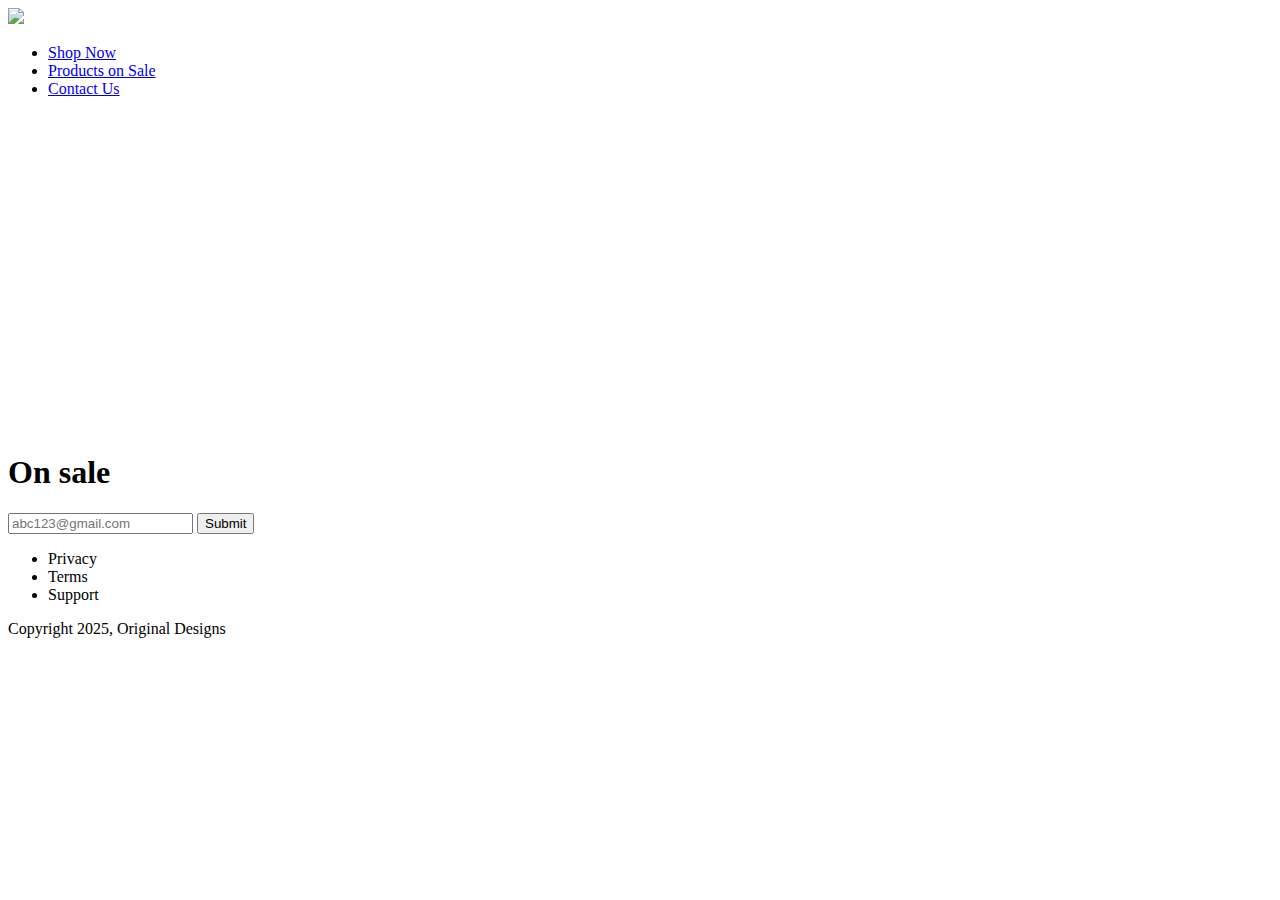
==== Product landing page/index.html @ 4b2260cc "Product Landing Page" ====
<!DOCTYPE html>

<html lang="en">
<head>
  <meta charset="utf-8">
  <meta name="viewport" content="width=device-width, initial-scale=1.0">
  <link rel="stylesheets" href="styles.css">
  <title>Product Landing Page</title>

  <!--Coded by XDr
  Technoob-->

</head>

<header id="header">
  
<img id="header-img" src="https://static.vecteezy.com/system/resources/thumbnails/008/976/210/small/clothing-store-logo-design-with-hanger-illustration-vector.jpg"></img>

<nav id="nav-bar">
  <ul>
    <li><a class="nav-link" href="#shop">Shop Now</a></li>
    <li><a class="nav-link" href="#products">Products on Sale</a></li>
    <li><a class="nav-link" href="#contact">Contact Us</a></li>
  </ul>
</nav>

</header>


<body>
  <div id="shop">  

    <iframe id="video" width="560" height="315" src="https://www.youtube.com/embed/EzaGEx80dJQ?si=OSntvlxRBLHsEuob?autoplay=1&mute=1" title="YouTube video player" frameborder="0" allow="accelerometer; autoplay; clipboard-write; encrypted-media; gyroscope; picture-in-picture; web-share" referrerpolicy="strict-origin-when-cross-origin" allowfullscreen></iframe>



  </div>

  <div id="products">
    <h1>On sale<h1>
    
  </div>

  <div id="contact">
    <form id="form" action="https://www.freecodecamp.com/email-submit">
      <!--add additional inputs-->
      <input id="email" placeholder="abc123@gmail.com" type="email" name="email"></input>
      <input id="submit" type="submit"></input>
          
  

      

    </form>
  </div>


</body>

<footer>
  <ul>
    <li>Privacy</li>
    <li>Terms</li>
    <li>Support</li>
  </ul>
  <p>Copyright 2025, Original Designs</p>
</footer>

  </html>
---- Product landing page/styles.css ----
*{
    background-color: black;
    color: white
}

li{
    list-style: none;
}

.header{
    display:;
    justify-content:;
    color: #b77f3a

}
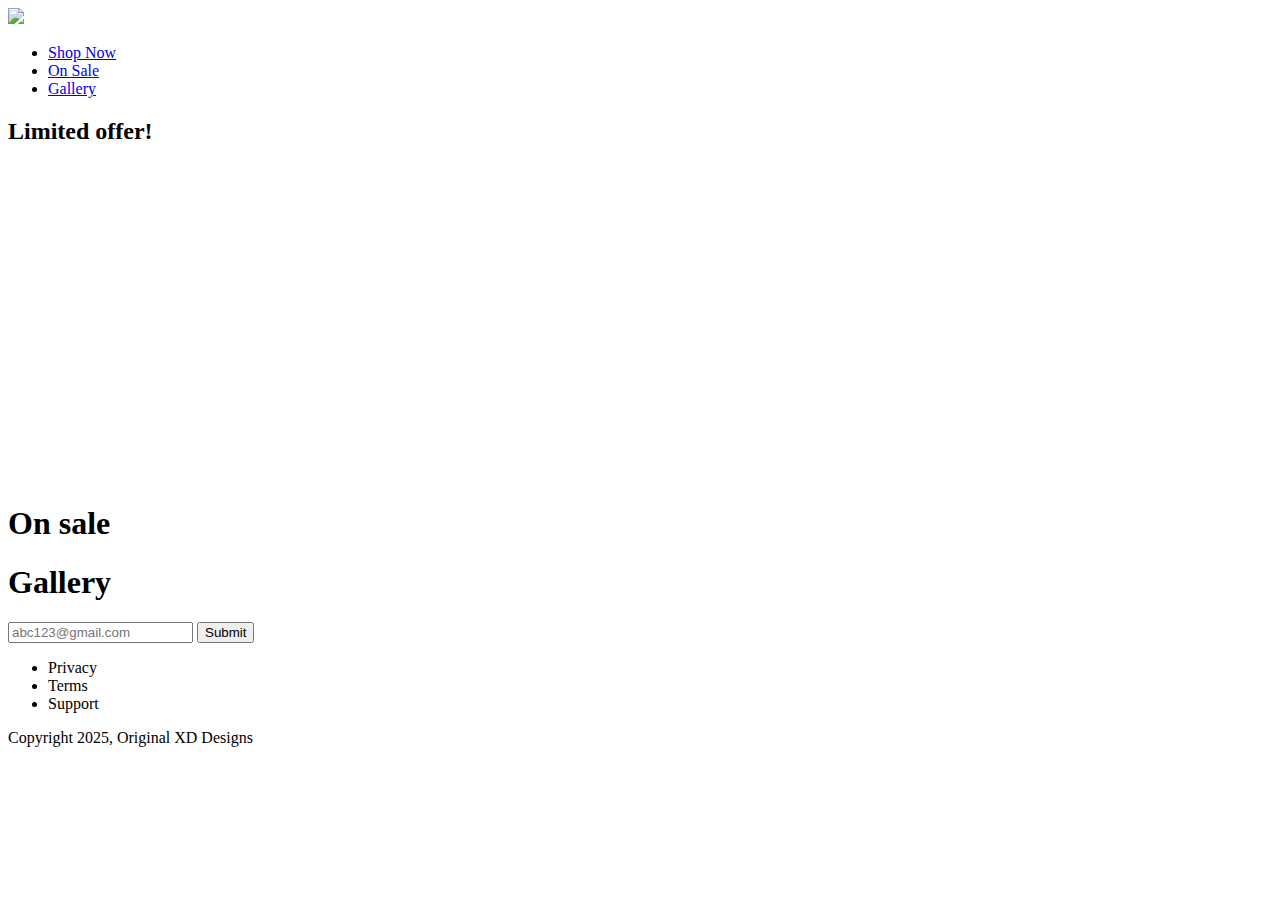
==== commit ca0d5630: "Update index.html" ====
--- a/Product landing page/index.html
+++ b/Product landing page/index.html
@@ -19,8 +19,8 @@
 <nav id="nav-bar">
   <ul>
     <li><a class="nav-link" href="#shop">Shop Now</a></li>
-    <li><a class="nav-link" href="#products">Products on Sale</a></li>
-    <li><a class="nav-link" href="#contact">Contact Us</a></li>
+    <li><a class="nav-link" href="#sale">On Sale</a></li>
+    <li><a class="nav-link" href="#gallery">Gallery</a></li>
   </ul>
 </nav>
 
@@ -28,31 +28,44 @@
 
 
 <body>
-  <div id="shop">  
+  <div id="shop">
+    <div class="box1">
+      <h2>Limited offer!</h2> 
+    </div> 
+    
+    <div>  
 
-    <iframe id="video" width="560" height="315" src="https://www.youtube.com/embed/EzaGEx80dJQ?si=OSntvlxRBLHsEuob?autoplay=1&mute=1" title="YouTube video player" frameborder="0" allow="accelerometer; autoplay; clipboard-write; encrypted-media; gyroscope; picture-in-picture; web-share" referrerpolicy="strict-origin-when-cross-origin" allowfullscreen></iframe>
+    <iframe class="box2" id="video" width="560" height="315" src="https://www.youtube.com/embed/EzaGEx80dJQ?si=OSntvlxRBLHsEuob?autoplay=1&mute=1" title="YouTube video player" frameborder="0" allow="accelerometer; autoplay; clipboard-write; encrypted-media; gyroscope; picture-in-picture; web-share" referrerpolicy="strict-origin-when-cross-origin" allowfullscreen></iframe>
 
 
 
   </div>
+ </div>
 
-  <div id="products">
+  <div id="sale">
     <h1>On sale<h1>
     
   </div>
 
+  <div id="gallery">
+    
+    <h1>Gallery</h1>
+    
+  </div>
+
   <div id="contact">
+
     <form id="form" action="https://www.freecodecamp.com/email-submit">
       <!--add additional inputs-->
       <input id="email" placeholder="abc123@gmail.com" type="email" name="email"></input>
       <input id="submit" type="submit"></input>
           
-  
+  </div>
 
       
 
     </form>
-  </div>
+  
 
 
 </body>
@@ -63,7 +76,7 @@
     <li>Terms</li>
     <li>Support</li>
   </ul>
-  <p>Copyright 2025, Original Designs</p>
+  <p>Copyright 2025, Original XD Designs</p>
 </footer>
 
-  </html>+  </html>
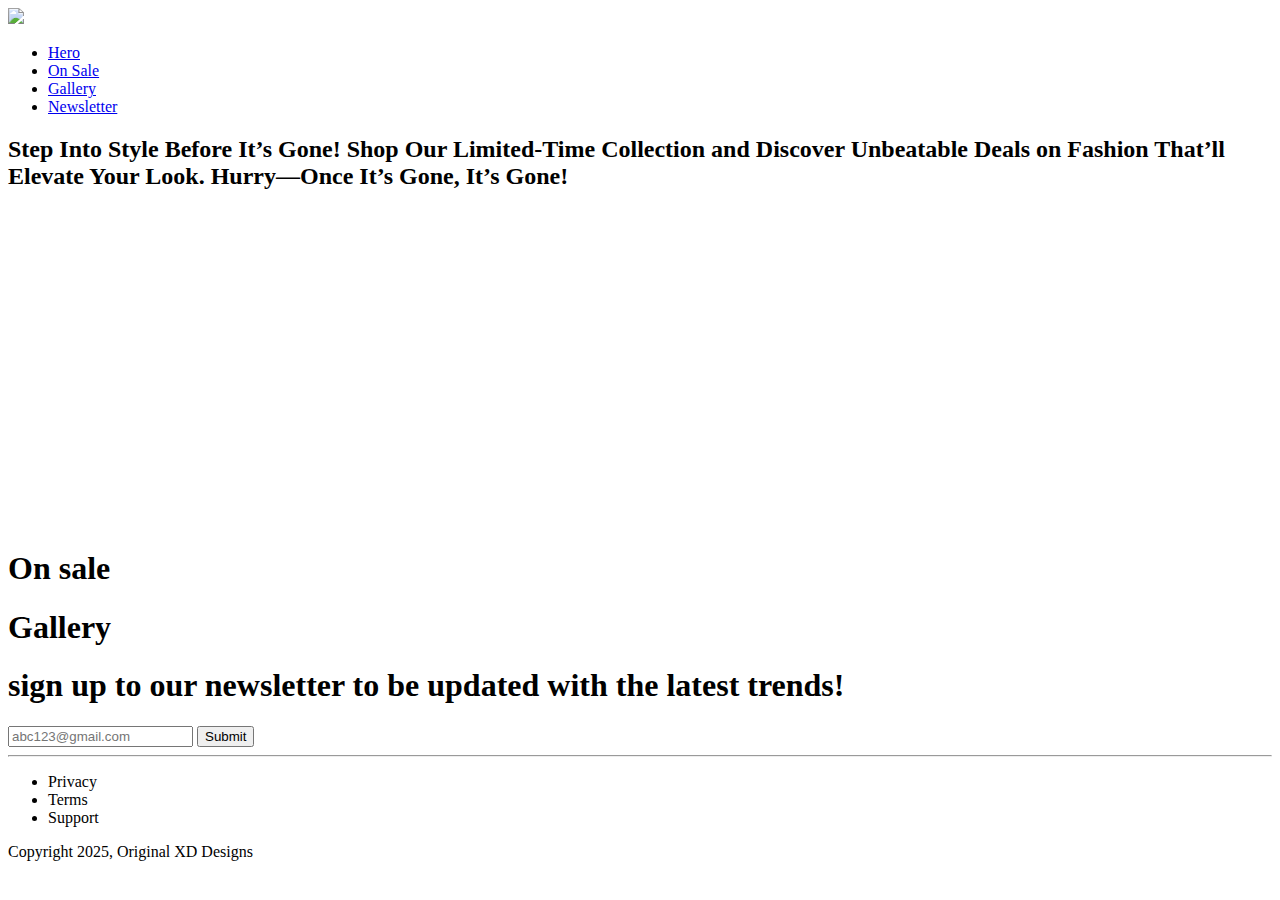
==== commit 75578175: "Update index.html" ====
--- a/Product landing page/index.html
+++ b/Product landing page/index.html
@@ -9,18 +9,20 @@
 
   <!--Coded by XDr
   Technoob-->
+  
 
 </head>
 
-<header id="header">
+<header id="header" class="flex-container">
   
 <img id="header-img" src="https://static.vecteezy.com/system/resources/thumbnails/008/976/210/small/clothing-store-logo-design-with-hanger-illustration-vector.jpg"></img>
 
 <nav id="nav-bar">
   <ul>
-    <li><a class="nav-link" href="#shop">Shop Now</a></li>
+    <li><a class="nav-link" href="#hero">Hero</a></li>
     <li><a class="nav-link" href="#sale">On Sale</a></li>
     <li><a class="nav-link" href="#gallery">Gallery</a></li>
+    <li><a class="nav-link" href="#newsletter">Newsletter</a></li>
   </ul>
 </nav>
 
@@ -28,14 +30,15 @@
 
 
 <body>
-  <div id="shop">
+  <div id="hero" class="flex-container">
+    
     <div class="box1">
-      <h2>Limited offer!</h2> 
+      <h2>Step Into Style Before It’s Gone! Shop Our<span id="limited"> Limited-Time Collection</span> and Discover Unbeatable Deals on Fashion That’ll Elevate Your Look. Hurry—<span id="fomo">Once It’s Gone, It’s Gone!</span></h2> 
     </div> 
-    
-    <div>  
 
-    <iframe class="box2" id="video" width="560" height="315" src="https://www.youtube.com/embed/EzaGEx80dJQ?si=OSntvlxRBLHsEuob?autoplay=1&mute=1" title="YouTube video player" frameborder="0" allow="accelerometer; autoplay; clipboard-write; encrypted-media; gyroscope; picture-in-picture; web-share" referrerpolicy="strict-origin-when-cross-origin" allowfullscreen></iframe>
+    <div class="box2">  
+
+    <iframe id="video" width="560" height="315" src="https://www.youtube.com/embed/EzaGEx80dJQ?si=OSntvlxRBLHsEuob" title="YouTube video player" frameborder="0" allow="accelerometer; autoplay; clipboard-write; encrypted-media; gyroscope; picture-in-picture; web-share" referrerpolicy="strict-origin-when-cross-origin" allowfullscreen></iframe>
 
 
 
@@ -53,29 +56,31 @@
     
   </div>
 
-  <div id="contact">
+  <div id="newsletter">
+    <div>
+      <h1> sign up to our newsletter to be updated with the latest trends!<h1>
+      </div>
+
+      <div>
 
     <form id="form" action="https://www.freecodecamp.com/email-submit">
       <!--add additional inputs-->
       <input id="email" placeholder="abc123@gmail.com" type="email" name="email"></input>
       <input id="submit" type="submit"></input>
-          
+      </div> 
+    </form>
   </div>
-
-      
-
-    </form>
-  
 
 
 </body>
-
+<hr>
 <footer>
   <ul>
     <li>Privacy</li>
     <li>Terms</li>
     <li>Support</li>
   </ul>
+  
   <p>Copyright 2025, Original XD Designs</p>
 </footer>
 
--- a/Product landing page/styles.css
+++ b/Product landing page/styles.css
@@ -1,15 +1,150 @@
 *{
-    background-color: black;
-    color: white
+  color: white;
 }
 
-li{
-    list-style: none;
+body{
+  margin: 0;
+ background: linear-gradient(
+   to left, 
+ black 50%,
+ linen)
 }
 
-.header{
-    display:;
-    justify-content:;
-    color: #b77f3a
+header{
+  background: linear-gradient(
+    to left, 
+    linen, 
+    white 50%);
+  display: flex;
+  justify-content: space-evenly;
+  top: 0;
+  position: sticky;
+}
+#header-img{
+  border: 2px solid red;
+  width: 10%;
+  height: auto;
+  margin-right:auto;
+  border-radius: 60px;
+}
 
-}+
+#nav-bar ul{
+  border: 2px solid red;
+  width: 40vw;
+  height: 100%;
+  margin-top: 0;
+  margin-left: auto;
+  display: flex;
+  justify-content: space-evenly;
+  flex-flow: row;
+  align-items: center;
+  font-size: 25px;
+  position: sticky;
+}
+/*test*/
+.nav-link {
+  color: brown;
+  font-size: 20px;
+  text-decoration: none;
+  padding: 10px 20px;
+  margin: 0 5px;
+  position: relative;
+  display: inline-block;
+  overflow: hidden;
+}
+
+.nav-link::before {
+  content: "";
+  position: absolute;
+  top: 50%;
+  left: 50%;
+  width: 0;
+  height: 0;
+  background: rgba(139, 105, 28, 0.8);
+  border-radius: 100%;
+  transform: translate(-50%, -50%);
+  pointer-events: none;
+  z-index: 1;
+  opacity: 0;
+  transition: opacity 0.5s ease-in-out;
+}
+
+.nav-link:hover::before {
+  width: 200px;
+  height: 200px;
+  animation: ripple 1s ease-out infinite;
+  opacity: 1;
+}
+
+@keyframes ripple {
+  0% {
+    width: 0;
+    height: 0;
+    opacity: 1;
+  }
+  100% {
+    width: 200px;
+    height: 200px;
+    opacity: 0;
+  }
+}
+/*test end*/
+li{
+  list-style: none;
+  display: inline-flex;
+}
+
+#shop{
+  border: 5px dotted orange;
+  margin: 10px;
+  width: 100vw;
+  height: 40vw;
+  padding: 0;
+  display: flex;
+  justify-content: space-evenly;
+}
+.box1{
+  border: 1px dotted red;
+}
+
+
+/*
+iframe{
+  width: 49vw;
+  height: 40vw;
+  border-radius: 8px;
+ 
+}*/
+
+
+#sale{
+  border: 1px solid green;
+  margin: 10px;
+  width: 100vw;
+  height: 40vw;
+}
+
+#gallery{
+  border: 1px solid red;
+  margin: 10px;
+  width: 100vw;
+  height: 40vw;
+
+}
+
+
+#newsletter{
+  border: 1px solid blue;
+  display: flex;
+  justify-content: center;
+  margin: 10px;
+  width: 100vw;
+  height: 20vw;
+}
+
+footer{
+  border: 1px solid green;
+  display: flex;
+  justify-content: flex-end;
+}
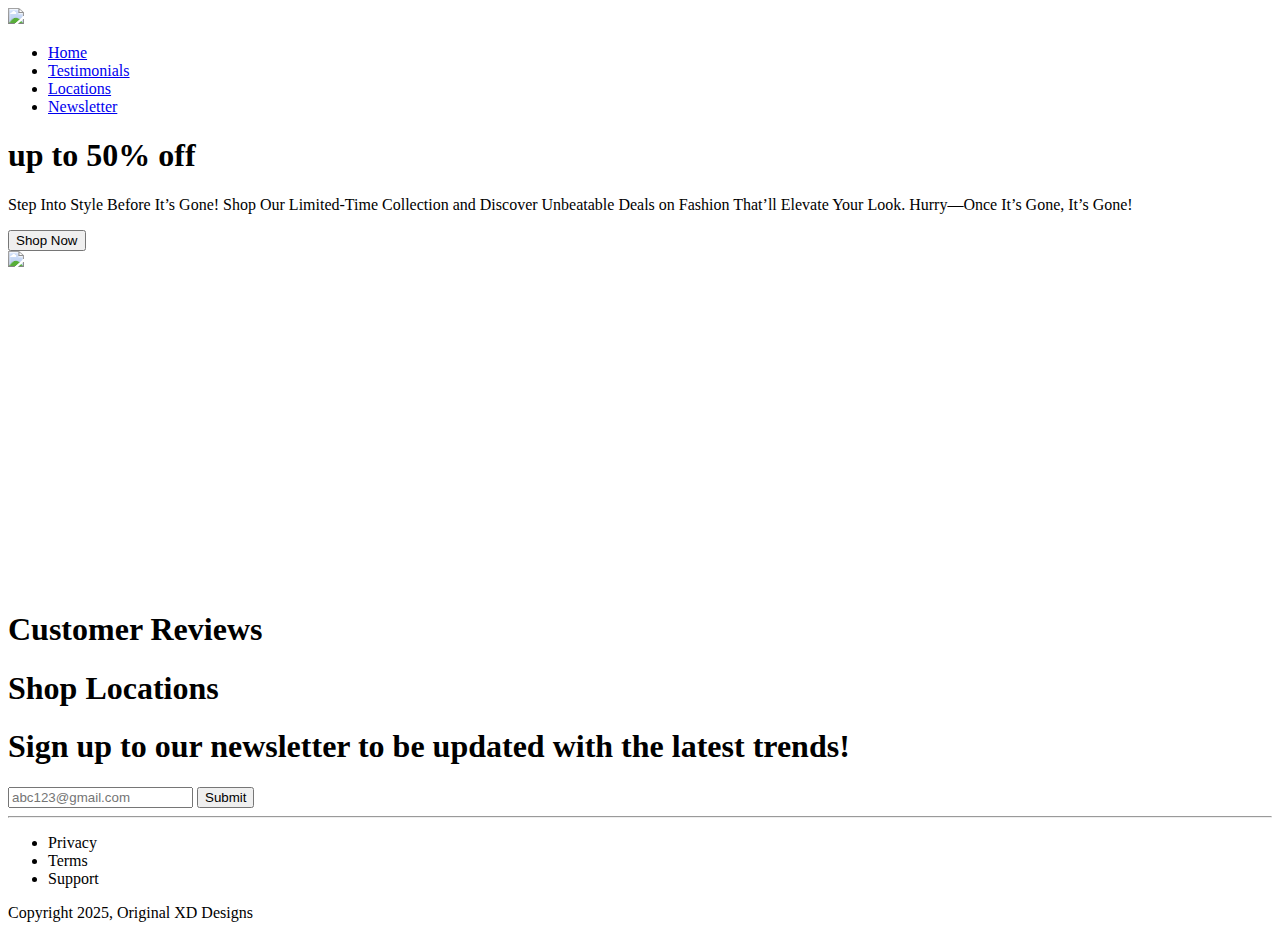
==== commit 6d323127: "Update index.html" ====
--- a/Product landing page/index.html
+++ b/Product landing page/index.html
@@ -19,9 +19,9 @@
 
 <nav id="nav-bar">
   <ul>
-    <li><a class="nav-link" href="#hero">Hero</a></li>
-    <li><a class="nav-link" href="#sale">On Sale</a></li>
-    <li><a class="nav-link" href="#gallery">Gallery</a></li>
+    <li><a class="nav-link" href="#home">Home</a></li>
+    <li><a class="nav-link" href="#testimonials">Testimonials</a></li>
+    <li><a class="nav-link" href="#locations">Locations</a></li>
     <li><a class="nav-link" href="#newsletter">Newsletter</a></li>
   </ul>
 </nav>
@@ -30,11 +30,22 @@
 
 
 <body>
-  <div id="hero" class="flex-container">
+  <div id="home">
     
     <div class="box1">
-      <h2>Step Into Style Before It’s Gone! Shop Our<span id="limited"> Limited-Time Collection</span> and Discover Unbeatable Deals on Fashion That’ll Elevate Your Look. Hurry—<span id="fomo">Once It’s Gone, It’s Gone!</span></h2> 
-    </div> 
+      <div class="ctahead">
+        <h1>up to <span id="off">50% off</span><h1>
+      </div>
+      <div class="ctabody">
+        <p>Step Into Style Before It’s Gone! Shop Our<span id="limited"> Limited-Time Collection</span> and Discover Unbeatable Deals on Fashion That’ll Elevate Your Look. Hurry—<span id="fomo">Once It’s Gone, It’s Gone!</span></p> 
+      </div>
+      
+      <div id="div-cta">
+        <button id="cta">Shop Now</button>
+        <div><img class="ctaimage" src="https://t4.ftcdn.net/jpg/05/31/91/91/240_F_531919198_IR4VPwyqpJcLHF9hhuSDFzMIGwsHzDqv.jpg"></div>
+      </div>
+
+    </div>
 
     <div class="box2">  
 
@@ -45,20 +56,20 @@
   </div>
  </div>
 
-  <div id="sale">
-    <h1>On sale<h1>
+  <div id="testimonials">
+    <h1>Customer Reviews<h1>
     
   </div>
 
-  <div id="gallery">
+  <div id="locations">
     
-    <h1>Gallery</h1>
+    <h1>Shop Locations</h1>
     
   </div>
 
   <div id="newsletter">
     <div>
-      <h1> sign up to our newsletter to be updated with the latest trends!<h1>
+      <h1 id="text"> Sign up to our newsletter to be updated with the latest trends!<h1>
       </div>
 
       <div>
--- a/Product landing page/styles.css
+++ b/Product landing page/styles.css
@@ -1,20 +1,14 @@
 *{
-  color: white;
+  color: #777777;
 }
 
 body{
   margin: 0;
- background: linear-gradient(
-   to left, 
- black 50%,
- linen)
-}
+  background-color: black;
+ }
 
 header{
-  background: linear-gradient(
-    to left, 
-    linen, 
-    white 50%);
+  background: white;
   display: flex;
   justify-content: space-evenly;
   top: 0;
@@ -22,8 +16,8 @@
 }
 #header-img{
   border: 2px solid red;
-  width: 10%;
   height: auto;
+  margin-left: auto;
   margin-right:auto;
   border-radius: 60px;
 }
@@ -41,7 +35,7 @@
   align-items: center;
   font-size: 25px;
   position: sticky;
-}
+} 
 /*test*/
 .nav-link {
   color: brown;
@@ -92,44 +86,68 @@
 /*test end*/
 li{
   list-style: none;
-  display: inline-flex;
 }
 
-#shop{
+
+
+#hero{
+  background-image: url("https://img.freepik.com/free-photo/elegant-white-abstract-background_24972-1974.jpg");
+  background-repeat: no-repeat;
+  background-size: cover;
   border: 5px dotted orange;
-  margin: 10px;
-  width: 100vw;
+  min-height: 100svh;
+  margin: 0;
+  width: 98vw;
   height: 40vw;
   padding: 0;
   display: flex;
   justify-content: space-evenly;
+  align-items: center;
 }
 .box1{
-  border: 1px dotted red;
+  background-color: rgba(7,7,7,0.1);
+  padding: 60px;
+  width: 30vw;
+  font-family: verdana, sans-serif;
+}
+
+.box1,#limited{
+  color: gold;
+
+  
+}
+.box1,#fomo{
+  color: red;
+  font-style: italic;
 }
 
 
-/*
+
+
 iframe{
-  width: 49vw;
-  height: 40vw;
-  border-radius: 8px;
- 
-}*/
+  border: 5px outset gold;
+  border-radius: 10px; 
+}
 
 
 #sale{
   border: 1px solid green;
+  min-height: 700px;
   margin: 10px;
-  width: 100vw;
-  height: 40vw;
+  display: flex;
+  justify-content: center;  
+  align-items: center;
+ 
 }
 
 #gallery{
   border: 1px solid red;
+  min-height: 700px;
   margin: 10px;
-  width: 100vw;
-  height: 40vw;
+  display: flex;
+  justify-content: center;
+  align-items: center;
+  
 
 }
 
@@ -137,10 +155,10 @@
 #newsletter{
   border: 1px solid blue;
   display: flex;
-  justify-content: center;
+  min-height: 700px;
   margin: 10px;
-  width: 100vw;
-  height: 20vw;
+  align-items: center;
+ 
 }
 
 footer{
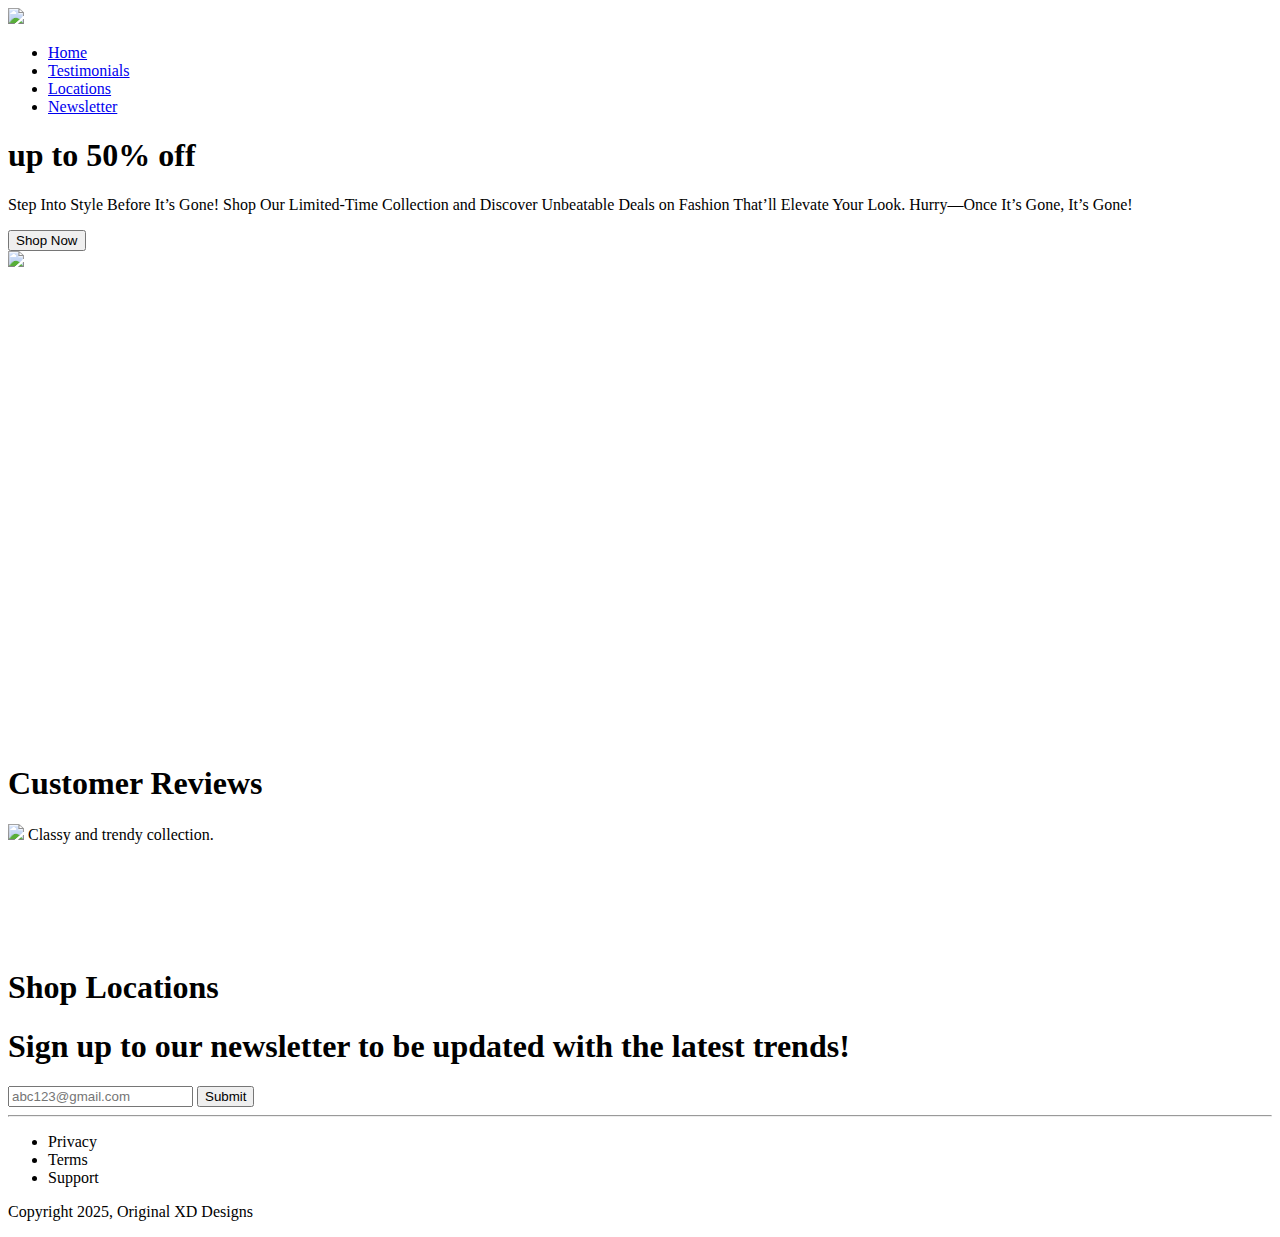
==== commit 9cc45863: "Update index.html" ====
--- a/Product landing page/index.html
+++ b/Product landing page/index.html
@@ -39,7 +39,7 @@
       <div class="ctabody">
         <p>Step Into Style Before It’s Gone! Shop Our<span id="limited"> Limited-Time Collection</span> and Discover Unbeatable Deals on Fashion That’ll Elevate Your Look. Hurry—<span id="fomo">Once It’s Gone, It’s Gone!</span></p> 
       </div>
-      
+
       <div id="div-cta">
         <button id="cta">Shop Now</button>
         <div><img class="ctaimage" src="https://t4.ftcdn.net/jpg/05/31/91/91/240_F_531919198_IR4VPwyqpJcLHF9hhuSDFzMIGwsHzDqv.jpg"></div>
@@ -51,18 +51,55 @@
 
     <iframe id="video" width="560" height="315" src="https://www.youtube.com/embed/EzaGEx80dJQ?si=OSntvlxRBLHsEuob" title="YouTube video player" frameborder="0" allow="accelerometer; autoplay; clipboard-write; encrypted-media; gyroscope; picture-in-picture; web-share" referrerpolicy="strict-origin-when-cross-origin" allowfullscreen></iframe>
 
+  </div>
+<!--
+<div id="homebglogo">
+  <img src="https://static.vecteezy.com/system/resources/thumbnails/008/976/210/small/clothing-store-logo-design-with-hanger-illustration-vector.jpg">
+</div>
+-->
+
+ </div>
+
+  <div id="testimonials">
+    
+      <video autoplay muted loop id="bgvideo">
+        <source src="https://videos.pexels.com/video-files/1943413/1943413-hd_1920_1080_24fps.mp4">
+      </video>
+    
+
+    <div id="reviews">
+    <h1>Customer Reviews<h1>
+    </div>
+
+    <div id="testibox">
+
+      <div id="testibox1">
+        <img id="tbhs1" src="https://images.pexels.com/photos/4203842/pexels-photo-4203842.jpeg?auto=compress&cs=tinysrgb&w=1260&h=750&dpr=2">
+        <span>Classy and trendy collection.</span>
+        <img>
+      </div>
+
+      <div id="testibox2">
+        <img>
+        <p></p>
+        <img>
+      </div>
+
+      <div id="testibox3">
+        <img>
+        <p></p>
+        <img>
+      </div>
+
+    </div>
 
 
   </div>
- </div>
-
-  <div id="testimonials">
-    <h1>Customer Reviews<h1>
-    
-  </div>
 
   <div id="locations">
-    
+<!--
+    <img id="bgloc" src="https://images.pexels.com/photos/8311890/pexels-photo-8311890.jpeg?auto=compress&cs=tinysrgb&w=1260&h=750&dpr=2">
+    -->
     <h1>Shop Locations</h1>
     
   </div>
--- a/Product landing page/styles.css
+++ b/Product landing page/styles.css
@@ -1,30 +1,32 @@
 *{
   color: #777777;
 }
-
+html{
+  scroll-behavior: smooth;
+}
 body{
   margin: 0;
-  background-color: black;
  }
 
 header{
-  background: white;
+  background: linear-gradient(
+    to right,
+    white,
+    linen);
+  height: 10vh;
   display: flex;
   justify-content: space-evenly;
   top: 0;
   position: sticky;
 }
 #header-img{
-  border: 2px solid red;
   height: auto;
-  margin-left: auto;
-  margin-right:auto;
+  margin-right: auto;
   border-radius: 60px;
 }
 
 
 #nav-bar ul{
-  border: 2px solid red;
   width: 40vw;
   height: 100%;
   margin-top: 0;
@@ -88,16 +90,13 @@
   list-style: none;
 }
 
-
-
-#hero{
+#home{
   background-image: url("https://img.freepik.com/free-photo/elegant-white-abstract-background_24972-1974.jpg");
   background-repeat: no-repeat;
   background-size: cover;
-  border: 5px dotted orange;
   min-height: 100svh;
   margin: 0;
-  width: 98vw;
+  width: auto;
   height: 40vw;
   padding: 0;
   display: flex;
@@ -105,22 +104,90 @@
   align-items: center;
 }
 .box1{
-  background-color: rgba(7,7,7,0.1);
   padding: 60px;
   width: 30vw;
+}
+.ctahead{
+  font-family: impact;
+  font-size: 40px;
+  letter-spacing: 3px;
+  opacity: 0.7;
+  text-shadow: 3px, 3px, black;
+
+}
+.ctabody{
   font-family: verdana, sans-serif;
 }
 
-.box1,#limited{
+#off{
+  color: red;
+}
+
+#limited{
   color: gold;
+  text-shadow: 1px 1px black;
 
   
 }
-.box1,#fomo{
+#fomo{
   color: red;
   font-style: italic;
 }
-
+#div-cta{
+  top: 10px;
+  width: auto;
+  height: 60px;
+  display: flex;
+  justify-content: space-around;
+  align-items: center;
+}
+
+#cta{
+  appearance: none;
+  background-color: #FFFFFF;
+  border-radius: 40em;
+  border-style: none;
+  box-shadow: silver 0 -12px 6px inset;
+  box-sizing: border-box;
+  color: #000000;
+  cursor: pointer;
+  display: inline-block;
+  font-family: verdana,sans-serif;
+  font-size: 1.2rem;
+  font-weight: 20;
+  letter-spacing: -.24px;
+  margin: -80px;
+  outline: none;
+  padding: 1rem 1.3rem;
+  quotes: auto;
+  text-align: center;
+  text-decoration: none;
+  transition: all .15s;
+  user-select: none;
+  -webkit-user-select: none;
+  touch-action: manipulation;
+}
+
+#cta:hover {
+  background-color: #FFC229;
+  box-shadow: #FF6314 0 -6px 8px inset;
+  transform: scale(1.125);
+}
+
+#cta:active {
+  transform: scale(1.025);
+}
+
+@media (min-width: 768px) {
+  #cta {
+    font-size: 1.5rem;
+    padding: .75rem 2rem;
+  }
+}
+
+.ctaimage{
+ height: 2rem; 
+}
 
 
 
@@ -130,7 +197,7 @@
 }
 
 
-#sale{
+#testimonials{
   border: 1px solid green;
   min-height: 700px;
   margin: 10px;
@@ -140,7 +207,7 @@
  
 }
 
-#gallery{
+#locations{
   border: 1px solid red;
   min-height: 700px;
   margin: 10px;
@@ -154,12 +221,24 @@
 
 #newsletter{
   border: 1px solid blue;
-  display: flex;
-  min-height: 700px;
+  display: block;
+  min-height: 400px;
   margin: 10px;
-  align-items: center;
- 
-}
+  padding-top: 90px;
+  align-items: center;
+}
+
+#newsletter #text{
+  display: flex;
+  justify-content: center;
+  align-items: center;
+}
+#newsletter #form{
+  display: flex;
+  justify-content: center;
+  align-items: center;
+}
+
 
 footer{
   border: 1px solid green;
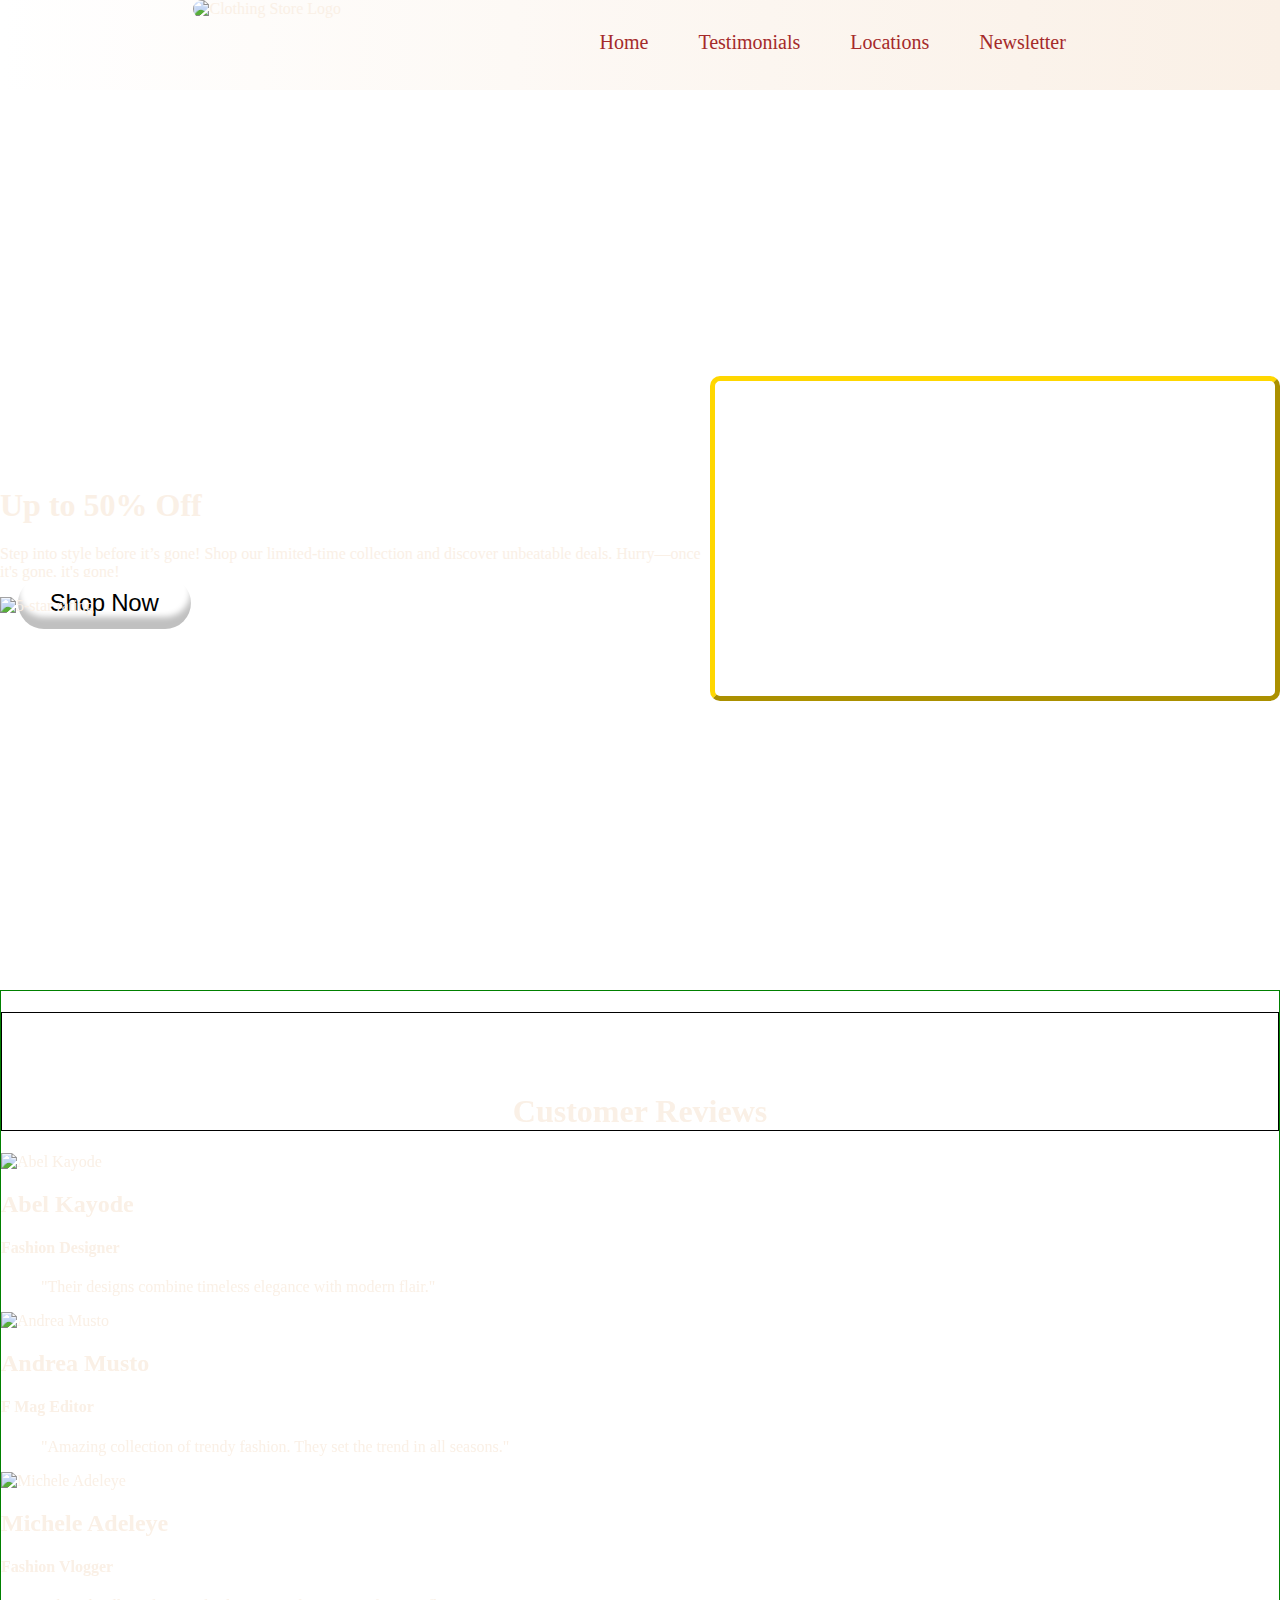
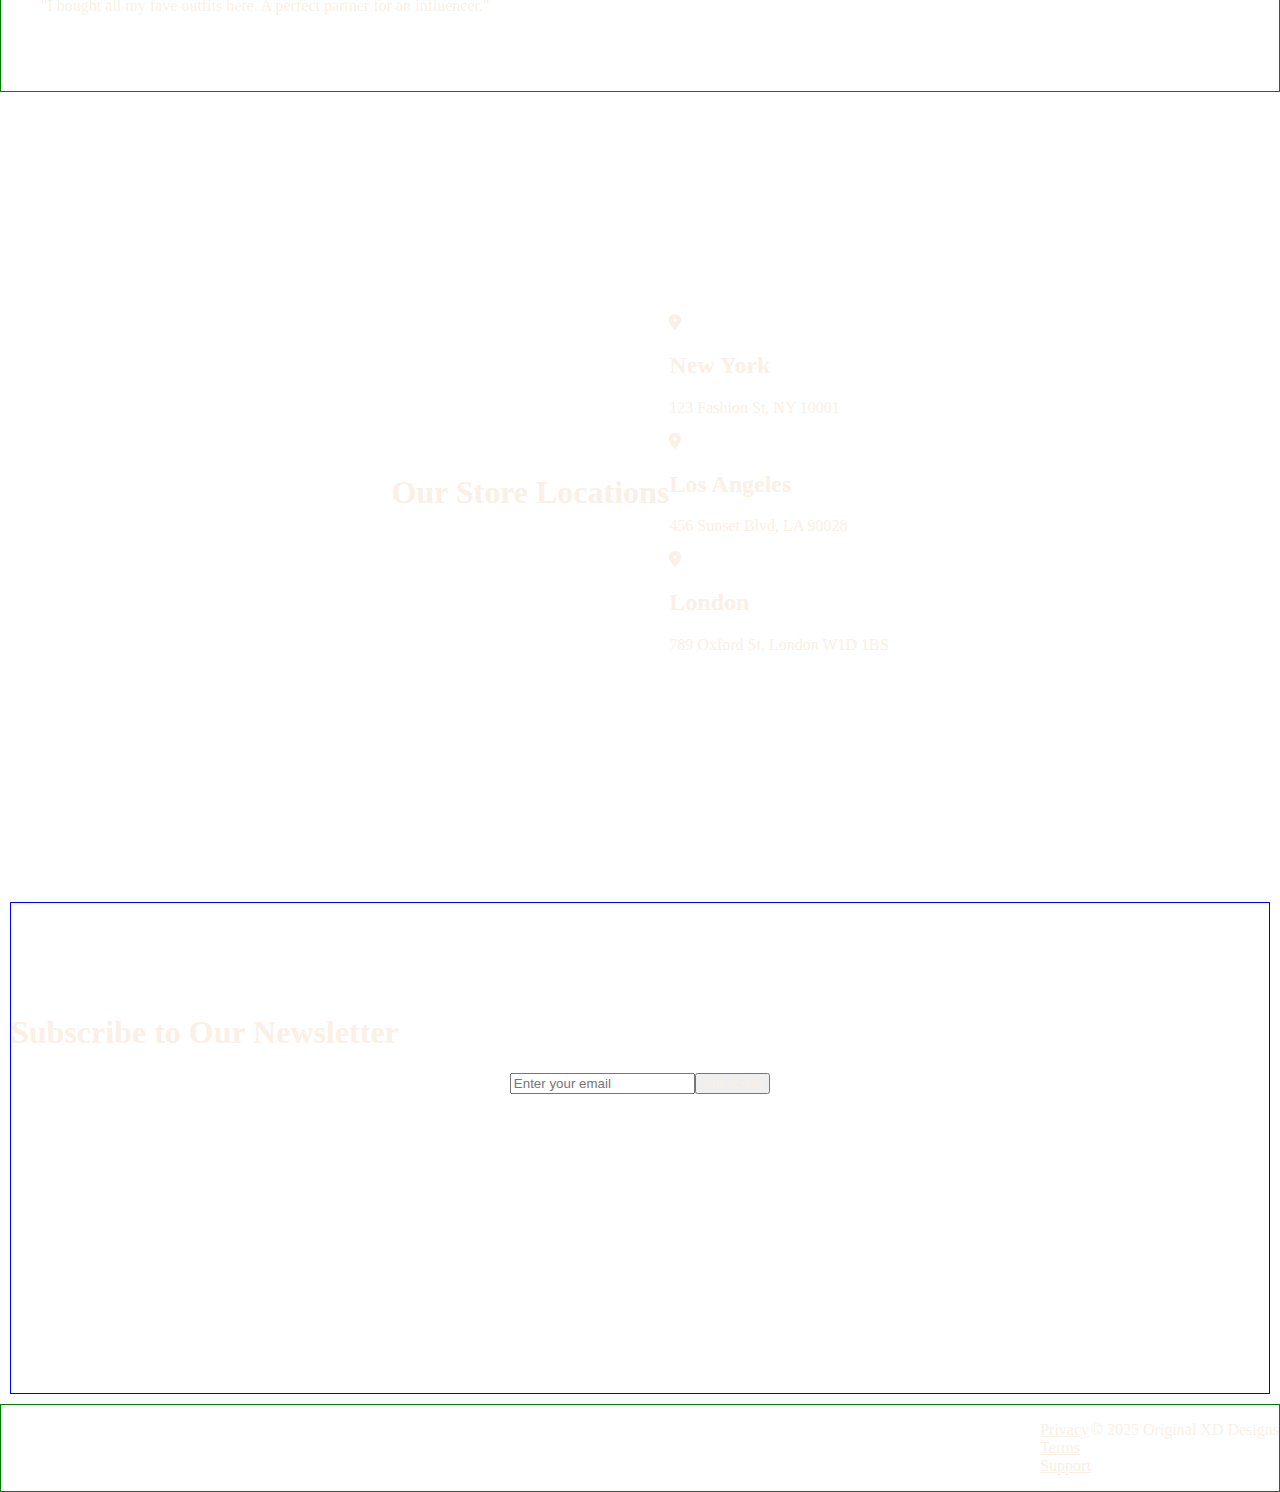
==== commit 622e7248: "Update index.html" ====
--- a/Product landing page/index.html
+++ b/Product landing page/index.html
@@ -1,135 +1,121 @@
 <!DOCTYPE html>
-
 <html lang="en">
 <head>
-  <meta charset="utf-8">
+  <meta charset="UTF-8">
   <meta name="viewport" content="width=device-width, initial-scale=1.0">
-  <link rel="stylesheets" href="styles.css">
+  <meta name="description" content="Discover the latest fashion trends with amazing discounts.">
+  <meta name="keywords" content="fashion, clothing, sale, style, shopping">
+  <meta name="author" content="XDr Technoob">
   <title>Product Landing Page</title>
+  <link rel="stylesheet" href="styles.css">
+  <link rel="stylesheet" href="https://cdnjs.cloudflare.com/ajax/libs/font-awesome/6.4.2/css/all.min.css">
+</head>
+<body>
 
-  <!--Coded by XDr
-  Technoob-->
+  <!-- Navigation Section -->
+  <header id="header">
+    <div class="logo-container">
+      <img id="header-img" src="https://static.vecteezy.com/system/resources/thumbnails/008/976/210/small/clothing-store-logo-design-with-hanger-illustration-vector.jpg" alt="Clothing Store Logo">
+    </div>
   
+    <nav id="nav-bar">
+      <ul>
+        <li><a class="nav-link" href="#home">Home</a></li>
+        <li><a class="nav-link" href="#testimonials">Testimonials</a></li>
+        <li><a class="nav-link" href="#locations">Locations</a></li>
+        <li><a class="nav-link" href="#newsletter">Newsletter</a></li>
+      </ul>
+    </nav>
+  </header>
 
-</head>
+  <!-- Hero Section -->
+  <section id="home">
+    <div class="hero-content">
+      <h1>Up to <span class="highlight">50% Off</span></h1>
+      <p>Step into style before it’s gone! Shop our <span class="gold">limited-time collection</span> and discover unbeatable deals. Hurry—<span class="red">once it's gone, it's gone!</span></p>
+      <div class="cta-container">
+        <img class="ctaimage" src="https://t4.ftcdn.net/jpg/05/31/91/91/240_F_531919198_IR4VPwyqpJcLHF9hhuSDFzMIGwsHzDqv.jpg" alt="5-star rating">
+        <button id="cta">Shop Now</button>
+      </div>
+    </div>
+    <div class="hero-media">
+      
+      <iframe id="video" width="560" height="315" src="https://www.youtube.com/embed/EzaGEx80dJQ" title="YouTube video player" allowfullscreen></iframe>
+    </div>
+  </section>
 
-<header id="header" class="flex-container">
-  
-<img id="header-img" src="https://static.vecteezy.com/system/resources/thumbnails/008/976/210/small/clothing-store-logo-design-with-hanger-illustration-vector.jpg"></img>
+  <!-- Testimonials Section -->
+  <section id="testimonials">
+    <video autoplay muted loop id="bgvideo">
+      <source src="https://videos.pexels.com/video-files/1943413/1943413-hd_1920_1080_24fps.mp4" type="video/mp4">
+    </video>
+    <h1 id="reviews">Customer Reviews</h1>
+    <div class="testimonials">
+      <div class="profile">
+        <img src="https://images.pexels.com/photos/10850706/pexels-photo-10850706.jpeg" alt="Abel Kayode">
+        <h2>Abel Kayode</h2>
+        <h4>Fashion Designer</h4>
+        <blockquote>"Their designs combine timeless elegance with modern flair."</blockquote>
+      </div>
+      
+      <div class="profile">
+        <img src="https://images.pexels.com/photos/13148600/pexels-photo-13148600.jpeg" alt="Andrea Musto">
+        <h2>Andrea Musto</h2>
+        <h4>F Mag Editor</h4>
+        <blockquote>"Amazing collection of trendy fashion. They set the trend in all seasons."</blockquote>
+      </div>
+      
+      <div class="profile">
+        <img src="https://images.pexels.com/photos/7566485/pexels-photo-7566485.jpeg" alt="Michele Adeleye">
+        <h2>Michele Adeleye</h2>
+        <h4>Fashion Vlogger</h4>
+        <blockquote>"I bought all my fave outfits here. A perfect partner for an influencer."</blockquote>
+      </div>
+    </div>
+    
+  </section>
 
-<nav id="nav-bar">
-  <ul>
-    <li><a class="nav-link" href="#home">Home</a></li>
-    <li><a class="nav-link" href="#testimonials">Testimonials</a></li>
-    <li><a class="nav-link" href="#locations">Locations</a></li>
-    <li><a class="nav-link" href="#newsletter">Newsletter</a></li>
-  </ul>
-</nav>
-
-</header>
+  <!-- 📍 Locations Section -->
+  <section id="locations">
+    <h1>Our Store Locations</h1>
+    <div class="locations-grid">
+      <div class="location">
+        <i class="fas fa-map-marker-alt"></i>
+        <h2>New York</h2>
+        <p>123 Fashion St, NY 10001</p>
+      </div>
+      <div class="location">
+        <i class="fas fa-map-marker-alt"></i>
+        <h2>Los Angeles</h2>
+        <p>456 Sunset Blvd, LA 90028</p>
+      </div>
+      <div class="location">
+        <i class="fas fa-map-marker-alt"></i>
+        <h2>London</h2>
+        <p>789 Oxford St, London W1D 1BS</p>
+      </div>
+    </div>
+  </section>
 
 
-<body>
-  <div id="home">
-    
-    <div class="box1">
-      <div class="ctahead">
-        <h1>up to <span id="off">50% off</span><h1>
-      </div>
-      <div class="ctabody">
-        <p>Step Into Style Before It’s Gone! Shop Our<span id="limited"> Limited-Time Collection</span> and Discover Unbeatable Deals on Fashion That’ll Elevate Your Look. Hurry—<span id="fomo">Once It’s Gone, It’s Gone!</span></p> 
-      </div>
+  <!-- Newsletter Section -->
+  <section id="newsletter">
+    <h1>Subscribe to Our Newsletter</h1>
+    <form id="form">
+      <input id="email" type="email" name="email" placeholder="Enter your email" required>
+      <button id="submit" type="submit">Subscribe</button>
+    </form>
+  </section>
 
-      <div id="div-cta">
-        <button id="cta">Shop Now</button>
-        <div><img class="ctaimage" src="https://t4.ftcdn.net/jpg/05/31/91/91/240_F_531919198_IR4VPwyqpJcLHF9hhuSDFzMIGwsHzDqv.jpg"></div>
-      </div>
-
-    </div>
-
-    <div class="box2">  
-
-    <iframe id="video" width="560" height="315" src="https://www.youtube.com/embed/EzaGEx80dJQ?si=OSntvlxRBLHsEuob" title="YouTube video player" frameborder="0" allow="accelerometer; autoplay; clipboard-write; encrypted-media; gyroscope; picture-in-picture; web-share" referrerpolicy="strict-origin-when-cross-origin" allowfullscreen></iframe>
-
-  </div>
-<!--
-<div id="homebglogo">
-  <img src="https://static.vecteezy.com/system/resources/thumbnails/008/976/210/small/clothing-store-logo-design-with-hanger-illustration-vector.jpg">
-</div>
--->
-
- </div>
-
-  <div id="testimonials">
-    
-      <video autoplay muted loop id="bgvideo">
-        <source src="https://videos.pexels.com/video-files/1943413/1943413-hd_1920_1080_24fps.mp4">
-      </video>
-    
-
-    <div id="reviews">
-    <h1>Customer Reviews<h1>
-    </div>
-
-    <div id="testibox">
-
-      <div id="testibox1">
-        <img id="tbhs1" src="https://images.pexels.com/photos/4203842/pexels-photo-4203842.jpeg?auto=compress&cs=tinysrgb&w=1260&h=750&dpr=2">
-        <span>Classy and trendy collection.</span>
-        <img>
-      </div>
-
-      <div id="testibox2">
-        <img>
-        <p></p>
-        <img>
-      </div>
-
-      <div id="testibox3">
-        <img>
-        <p></p>
-        <img>
-      </div>
-
-    </div>
-
-
-  </div>
-
-  <div id="locations">
-<!--
-    <img id="bgloc" src="https://images.pexels.com/photos/8311890/pexels-photo-8311890.jpeg?auto=compress&cs=tinysrgb&w=1260&h=750&dpr=2">
-    -->
-    <h1>Shop Locations</h1>
-    
-  </div>
-
-  <div id="newsletter">
-    <div>
-      <h1 id="text"> Sign up to our newsletter to be updated with the latest trends!<h1>
-      </div>
-
-      <div>
-
-    <form id="form" action="https://www.freecodecamp.com/email-submit">
-      <!--add additional inputs-->
-      <input id="email" placeholder="abc123@gmail.com" type="email" name="email"></input>
-      <input id="submit" type="submit"></input>
-      </div> 
-    </form>
-  </div>
-
+  <!-- Footer -->
+  <footer>
+    <ul>
+      <li><a href="#">Privacy</a></li>
+      <li><a href="#">Terms</a></li>
+      <li><a href="#">Support</a></li>
+    </ul>
+    <p>&copy; 2025 Original XD Designs</p>
+  </footer>
 
 </body>
-<hr>
-<footer>
-  <ul>
-    <li>Privacy</li>
-    <li>Terms</li>
-    <li>Support</li>
-  </ul>
-  
-  <p>Copyright 2025, Original XD Designs</p>
-</footer>
-
-  </html>
+</html>
--- a/Product landing page/styles.css
+++ b/Product landing page/styles.css
@@ -1,9 +1,11 @@
 *{
-  color: #777777;
-}
+  color: linen;
+}
+
 html{
   scroll-behavior: smooth;
 }
+
 body{
   margin: 0;
  }
@@ -18,6 +20,8 @@
   justify-content: space-evenly;
   top: 0;
   position: sticky;
+  z-index: 1;
+
 }
 #header-img{
   height: auto;
@@ -89,6 +93,8 @@
 li{
   list-style: none;
 }
+
+
 
 #home{
   background-image: url("https://img.freepik.com/free-photo/elegant-white-abstract-background_24972-1974.jpg");
@@ -186,7 +192,8 @@
 }
 
 .ctaimage{
- height: 2rem; 
+  isolation: isolate;
+  height: 2rem; 
 }
 
 
@@ -196,28 +203,90 @@
   border-radius: 10px; 
 }
 
+#homebglogo{
+
+  opacity: 0.3;
+}
+
 
 #testimonials{
   border: 1px solid green;
   min-height: 700px;
-  margin: 10px;
-  display: flex;
-  justify-content: center;  
-  align-items: center;
- 
+  margin: 0x;
+  overflow: hidden;
+  clip-path: inset(0 0 0 0);
+}
+#bgvideo{
+  position: fixed;
+  min-width: 90%;
+  min-height: 90%;
+  right: 0;
+  bottom: 0;
+  z-index: -1;
+  
+}
+#reviews{
+  border: 1px solid black;
+  padding-top: 80px;
+  display: flex;
+  justify-content: center;
+}
+
+#testibox{
+  width: 100vw;
+  height: 700px;
+  border: 1px solid red;
+  display: flex;
+  justify-content: space-around;
+  align-items: center;
+
+}
+
+#testibox1{
+  border: 1px solid violet;
+  width: 20vw;
+  min-height: 50vh;
+  display: block;
+  
+
+
+}
+#tbhs1{
+  width: 30%
+}
+
+#testibox2{
+  border: 1px solid blue;
+  width: 20vw;
+
+}
+
+#testibox3{
+  border: 1px solid green;
+  width: 20vw;
+
 }
 
 #locations{
-  border: 1px solid red;
-  min-height: 700px;
-  margin: 10px;
+  min-height: 800px;
+  margin: 0;
   display: flex;
   justify-content: center;
   align-items: center;
-  
-
-}
-
+  background-image: url(https://images.pexels.com/photos/8311890/pexels-photo-8311890.jpeg?auto=compress&cs=tinysrgb&w=1260&h=750&dpr=2);
+  background-size: cover;
+  /*
+  clip-path: inset(0 0 0 0);
+  */
+}
+#bgloc{
+  position: fixed;
+  min-width: 100%;
+  min-height: 100%;
+  right: 0;
+  bottom: 0;
+  z-index: -1;
+}
 
 #newsletter{
   border: 1px solid blue;
